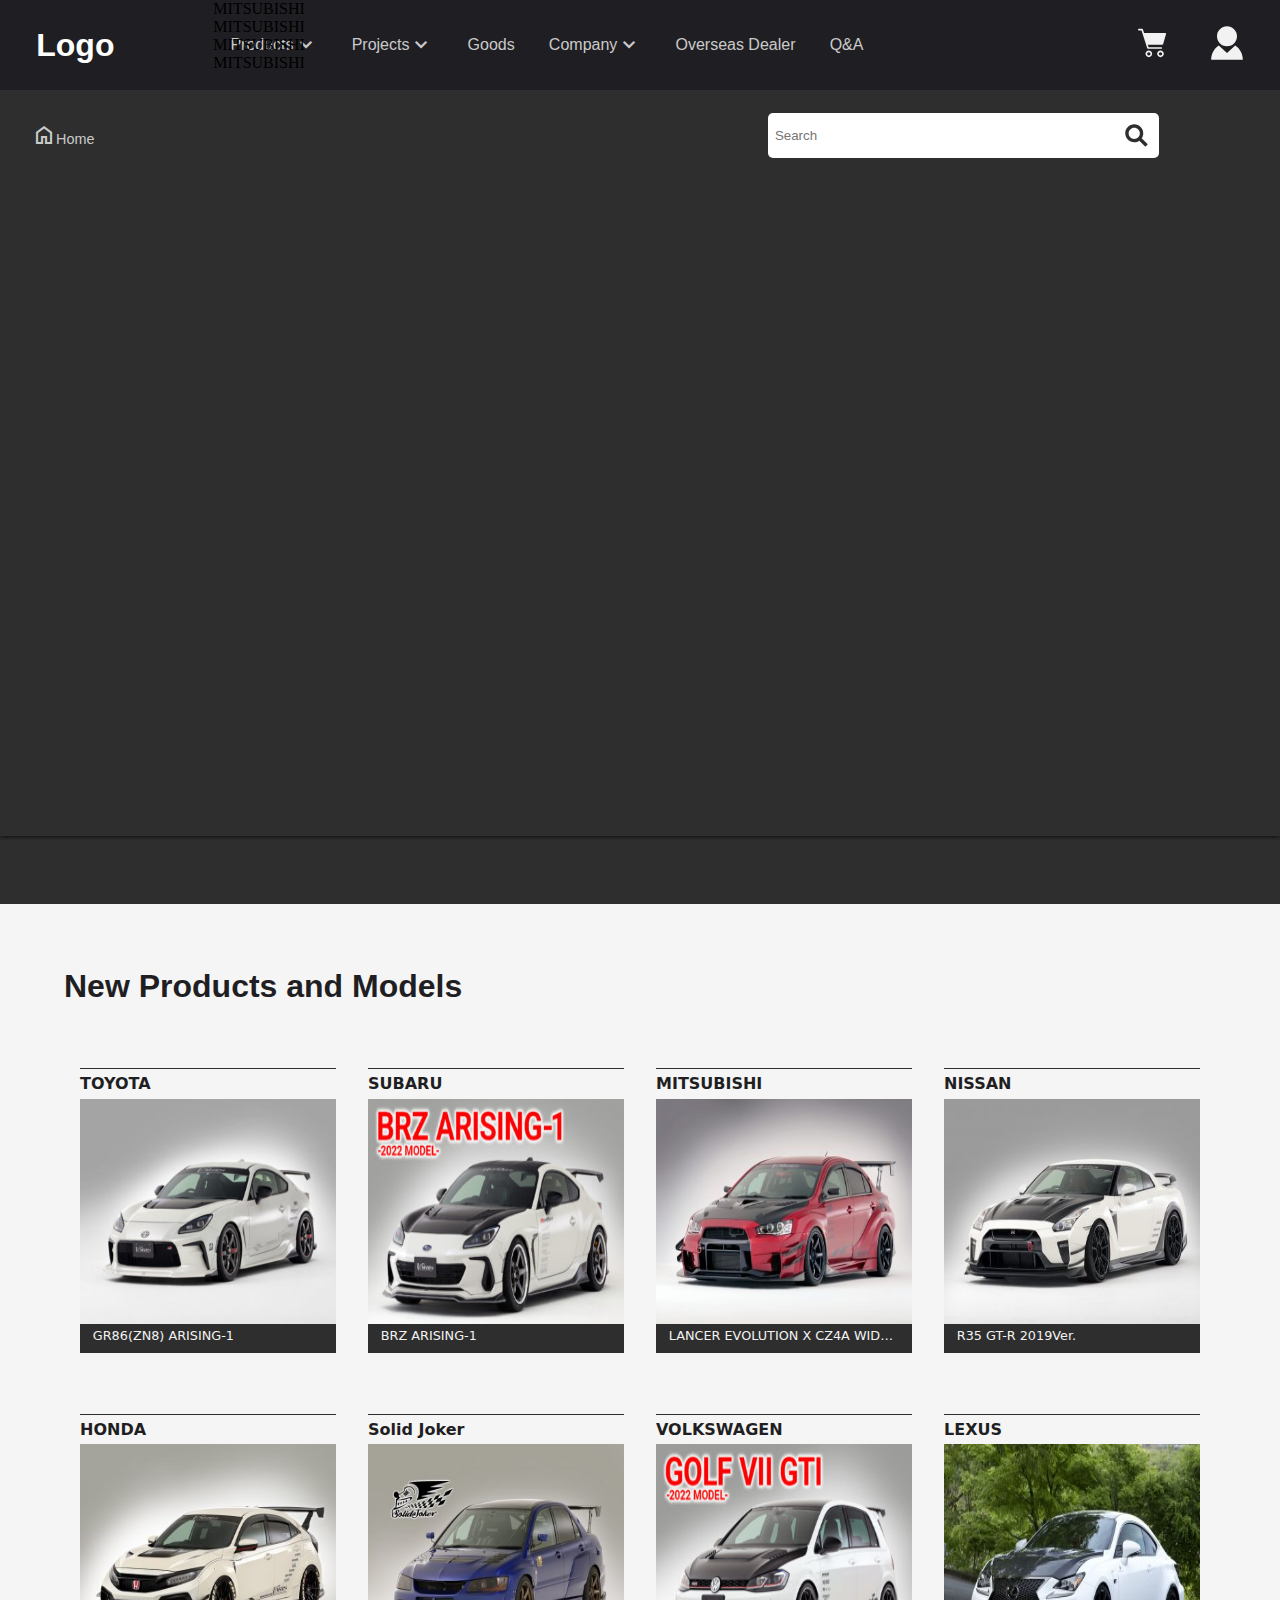
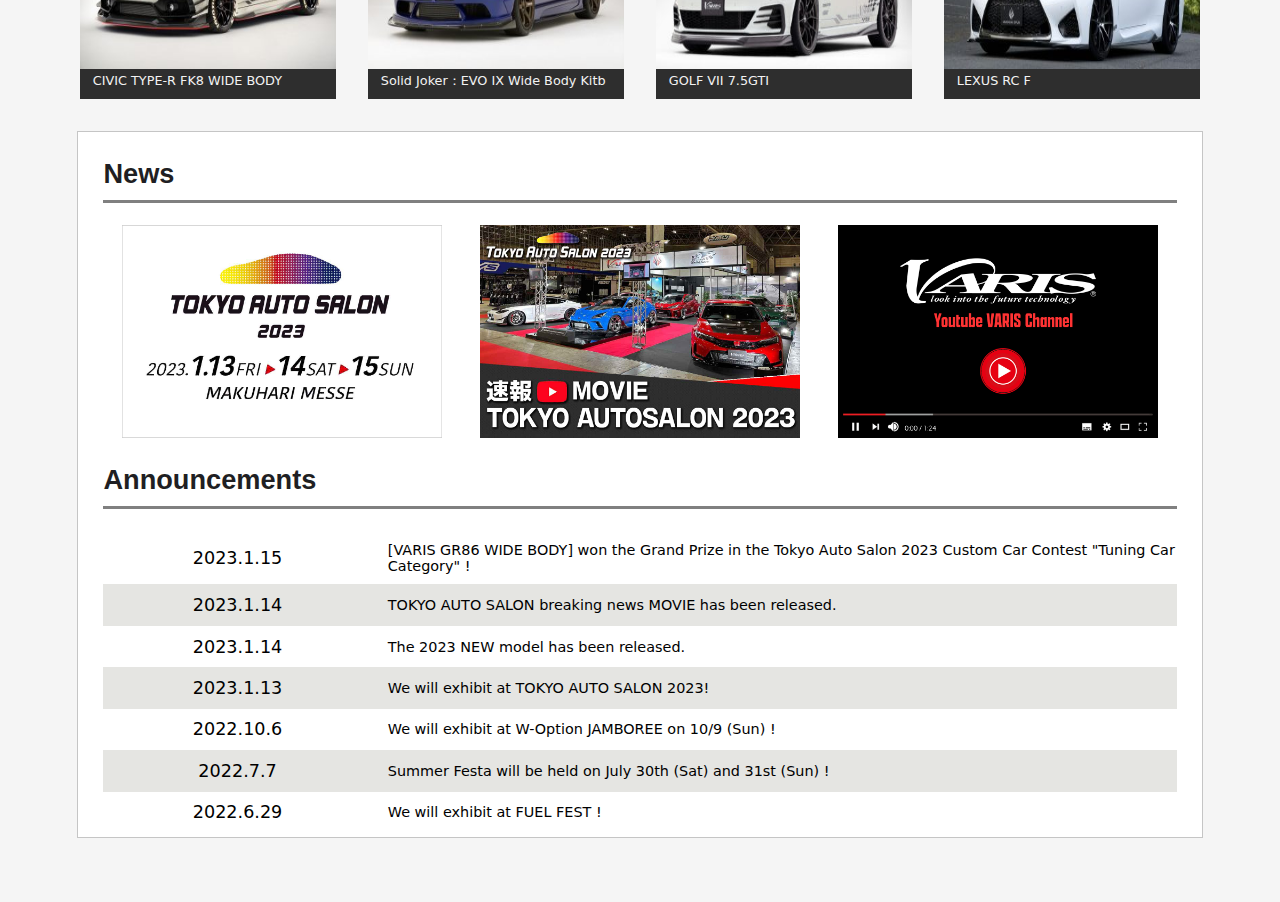
==== index.html @ c9dfdbbf "change" ====
<!DOCTYPE html>
<html lang="en">
<head>
    <meta charset="UTF-8">
    <meta http-equiv="X-UA-Compatible" content="IE=edge">
    <meta name="viewport" content="width=device-width, initial-scale=1.0">
    <link rel="stylesheet" href="style/index.css"/>
    <link rel="stylesheet" href="https://fonts.googleapis.com/css2?family=Material+Symbols+Outlined:opsz,wght,FILL,GRAD@20..48,100..700,0..1,-50..200" />
    <title>Document</title>

    <script type="text/javascript">
        function resizeIframe(obj){
           obj.style.height = 0;
           obj.style.height = obj.contentWindow.document.body.scrollHeight + 'px';
        }
      </script>
</head>
<body>
    <div id="navbar">
        <div class="logo_container">
            <a id="logo_text" href="index.html">Logo</a>
        </div>
        <div id="navbar_elements_container">
            <a href="" class="anchor">
                <span class="anchor_text">Products</span>
                <span class="material-symbols-outlined">expand_more</span>
                <div class="anchor_dropdown">
                    <a>MITSUBISHI</a>
                    <a>MITSUBISHI</a>
                    <a>MITSUBISHI</a>
                    <a>MITSUBISHI</a>
                </div>
            </a>
            <a href="" class="anchor">
                <span class="anchor_text">Projects</span>
                <span class="material-symbols-outlined">expand_more</span>
                
            </a>
            <a href="" class="anchor">
                <span class="anchor_text">Goods</span>
            <a href="" class="anchor">
                <span class="anchor_text">Company</span>
                <span class="material-symbols-outlined">expand_more</span>
            </a>
            <a href="" class="anchor">
                <span class="anchor_text">Overseas Dealer</span>
            </a>
            <a href="" class="anchor">
                <span class="anchor_text">Q&A</span>
            </a>
        </div>

        <div id="cart_container">
            <button type="button" id="cart_button">
                <img src="../images/cart.svg">
            </button>
        </div>

        <div id="login_container">
            <button type="button" id="login_button">
                <img src="../images/account.svg">
            </button>
        </div>

        

    </div>


    <div id="main_content_container">
        <form id="search_container">
            <div id="location_container">

                <span class="material-symbols-outlined" style="color:#cacaca;">
                    home</span>
                <h1 class="location_link">
                    Home
                </h1>
            </div>
            <div id="search_textbox_container">
                <input type="text" id="search_textbox" placeholder="Search"/>
                <img src="../images/search.svg" id="search_icon">
            </div>
            
        </form>
        <div id="video_container">
            <iframe src="https://www.youtube.com/embed/B-Dhi0fosK0?playlist=B-Dhi0fosK0&loop=1&autoplay=1&mute=1&controls=0"
            
                id="main_video"
                title="YouTube video player"
                pointer-events="none"
                frameborder="0"
                allow="accelerometer; autoplay; clipboard-write; encrypted-media; gyroscope; picture-in-picture; web-share" >
            </iframe>
        </div>
       
    </div>

    <div id="featured_container">
        <h1 class="header_text">New Products and Models</h1>
        <div id="featured_items_container">
            <div id="new_products_container">
                <div class="spec_product">
                    <div class="hr"></div>
                    <h1 class="spec_product_header">TOYOTA</h1>
                    <div class="spec_product_img_container">
                        <img src="../images/cars/car1.jpg" class="spec_product_img">
                    </div>
                    <h1 class="spec_product_name">GR86(ZN8) ARISING-1</h1>
                </div>
                
            </div>
            <div id="new_products_container">
                <div class="spec_product">
                    <div class="hr"></div>
                    <h1 class="spec_product_header">SUBARU</h1>
                    <div class="spec_product_img_container">
                        <img src="../images/cars/car2.jpg" class="spec_product_img">
                    </div>
                    <h1 class="spec_product_name">BRZ ARISING-1</h1>
                </div>
                
            </div>
            <div id="new_products_container">
                <div class="spec_product">
                    <div class="hr"></div>
                    <h1 class="spec_product_header">MITSUBISHI</h1>
                    <div class="spec_product_img_container">
                        <img src="../images/cars/car3.jpg" class="spec_product_img">
                    </div>
                    <h1 class="spec_product_name">LANCER EVOLUTION X CZ4A WIDE BOD..</h1>
                </div>
                
            </div>
            <div id="new_products_container">
                <div class="spec_product">
                    <div class="hr"></div>
                    <h1 class="spec_product_header">NISSAN</h1>
                    <div class="spec_product_img_container">
                        <img src="../images/cars/car4.jpg" class="spec_product_img">
                    </div>
                    <h1 class="spec_product_name">R35 GT-R 2019Ver.</h1>
                </div>
                
            </div>
            <div id="new_products_container">
                <div class="spec_product">
                    <div class="hr"></div>
                    <h1 class="spec_product_header">HONDA</h1>
                    <div class="spec_product_img_container">
                        <img src="../images/cars/car5.jpg" class="spec_product_img">
                    </div>
                    <h1 class="spec_product_name">CIVIC TYPE-R FK8 WIDE BODY</h1>
                </div>
                
            </div>
            <div id="new_products_container">
                <div class="spec_product">
                    <div class="hr"></div>
                    <h1 class="spec_product_header">Solid Joker</h1>
                    <div class="spec_product_img_container">
                        <img src="../images/cars/car6.jpg" class="spec_product_img">
                    </div>
                    <h1 class="spec_product_name">Solid Joker：EVO IX Wide Body Kitb </h1>
                </div>
                
            </div>
            <div id="new_products_container">
                <div class="spec_product">
                    <div class="hr"></div>
                    <h1 class="spec_product_header">VOLKSWAGEN</h1>
                    <div class="spec_product_img_container">
                        <img src="../images/cars/car7.jpg" class="spec_product_img">
                    </div>
                    <h1 class="spec_product_name">GOLF VII 7.5GTI</h1>
                </div>
                
            </div>

            <div id="new_products_container">
                <div class="spec_product">
                    <div class="hr"></div>
                    <h1 class="spec_product_header">LEXUS</h1>
                    <div class="spec_product_img_container">
                        <img src="../images/cars/car8.jpg" class="spec_product_img">
                    </div>
                    <h1 class="spec_product_name">LEXUS RC F</h1>
                    
                </div>
                
            </div>

            
            
            
        </div>
        

    </div>

    <div id="news_container">
        <h1 class="sub_header_text">News</h1>
        <div class="hr_gray" style="margin-top:1%;"></div>
        <div id="announcement_container">
            <div class="spec_announcement">
                <div class="spec_announcement_container">
                    <img src="/images/news/news1.jpg" class="announcement_image">
                </div>
            </div>

            <div class="spec_announcement">
                <div class="spec_announcement_container">
                    <img src="/images/news/news2.jpg" class="announcement_image">
                </div>
            </div>

            <div class="spec_announcement">
                <div class="spec_announcement_container">
                    <img src="/images/news/news3.jpg" class="announcement_image">
                </div>
            </div>
        </div>
        <h1 class="sub_header_text" style="margin-top: 2%;">Announcements</h1>
        <div class="hr_gray" style="margin-top:1%;"></div>
        <div id="announcement_text_container">
            <div class="spec_announcement_text">
                <h1 class="spec_announcement_date">2023.1.15</h1>
                <p class="spec_announcement_description">[VARIS GR86 WIDE BODY] won the Grand Prize in the Tokyo Auto Salon 2023 Custom Car Contest "Tuning Car Category" !</p>
            </div>
            <div class="spec_announcement_text">
                <h1 class="spec_announcement_date">2023.1.14</h1>
                <p class="spec_announcement_description">TOKYO AUTO SALON breaking news MOVIE has been released.</p>
            </div>

            <div class="spec_announcement_text">
                <h1 class="spec_announcement_date">2023.1.14</h1>
                <p class="spec_announcement_description">The 2023 NEW model has been released.</p>
            </div>

            <div class="spec_announcement_text">
                <h1 class="spec_announcement_date">2023.1.13</h1>
                <p class="spec_announcement_description">We will exhibit at TOKYO AUTO SALON 2023!</p>
            </div>
            <div class="spec_announcement_text">
                <h1 class="spec_announcement_date">2022.10.6</h1>
                <p class="spec_announcement_description">We will exhibit at W-Option JAMBOREE on 10/9 (Sun) !</p>
            </div>
            <div class="spec_announcement_text">
                <h1 class="spec_announcement_date">2022.7.7</h1>
                <p class="spec_announcement_description">Summer Festa will be held on July 30th (Sat) and 31st (Sun) !</p>
            </div>
            <div class="spec_announcement_text">
                <h1 class="spec_announcement_date">2022.6.29</h1>
                <p class="spec_announcement_description">We will exhibit at FUEL FEST !</p>
            </div>
        </div>
    </div>
    
</body>
</html>
---- style/index.css ----
*{
    margin: 0;
    padding: 0;
}

body {
    background-color: #f5f5f5;
}


#navbar{
    background-color: #1f1f23;
    display:grid;
    grid-template-columns: 1fr 4fr .5fr .5fr;
    height: 10vh;
    box-shadow: 0px 0px 2px 2px gray;
    
}

#navbar_elements_container{
    display: flex;
    flex-direction: row;
    justify-content: flex-start;
}

#main_video{
    pointer-events: none;
    height: calc(100vw/1.77777);
    width:100vw;
    margin-top: -5%;
    box-shadow: 0px 0px 5px 0px black;
}

#video_container{
    overflow:hidden;
   
    
}

#logo_img{
    height: 10vh;
}

#logo_text{
    color: white;
    font-family: 'Lucida Sans', 'Lucida Sans Regular', 'Lucida Grande', 'Lucida Sans Unicode', Geneva, Verdana, sans-serif;
    margin-left: 2vw;
    text-decoration: none;
    font-size: 2em;
    font-weight: bold;
}

#main_content_container{
    background-color: #2e2e2e;
    padding-bottom: 5%;
    
}

#search_container{
    display: grid;
    grid-template-columns: 1fr 1fr;
    height: 10vh;
}

#search_textbox_container{
    margin: auto;
    display: grid;
    width: 60%;
    grid-template-columns: 90% 10%;
}

#search_textbox{
    width: 50%;
    border-radius: 5px 0px 0px 5px;
    border:0px;
    width: 100%;
    margin: auto;
    height: 5vh;
    padding-left: 2%;

}

#search_textbox:focus{
    outline: none;
}

#search_icon{
    background-color: white;
    border-radius: 0px 5px 5px 0px;
    margin: auto;
    height: 100%;
}

#cart_container{
    margin: auto;
    margin-right: 0;
}

#cart_button{
    background-color: rgba(255, 255, 255, 0);
    border-width:0 ;
    margin: auto;
}

#cart_button:hover{
    cursor: pointer;
}

#login_container{
    margin: auto;
}

#login_button{
    background-color: rgba(255, 255, 255, 0);
    border-width:0 ;
    margin: auto;

}

#login_button:hover{
    cursor: pointer;
}

#location_container{
    display: flex;
    margin: auto;
    margin-left: 5%;
}

#featured_container{
    margin:5%;
    height: max-content;
}
#featured_items_container{
    margin-top: 3%;
    display: grid;
    grid-template-columns: 1fr 1fr 1fr 1fr;
    grid-row-gap: 5%;
    height: fit-content;
}

#new_products_container{
    display:flex;
}

#news_container{
    margin-left: 6%;
    margin-right: 6%;
    margin-bottom: 5%;
    padding: 2%;
    background-color: white;
    border: rgba(128, 128, 128, 0.459) 1px solid;
}

#announcement_container{
    height: 100%;
    width: 100%;
    display: grid;
    grid-template-columns: 1fr 1fr 1fr;
    margin-top: 2%;
}

#announcement_text_container{
    display: grid;
    grid-template-columns: 1fr;
}








.logo_container{
    margin: auto;
    margin-left: 5%;
}

.location_link{
    margin: auto;
    margin-bottom: 0;
    color: #cacaca;
    font-size: .9rem;
    font-family: sans-serif;
    font-weight: 100;
    text-align: left;
}

.location_link:hover{
    cursor: pointer;
    color: white;
}


.anchor{
    display: flex;
    flex-direction: row;
    text-decoration: none;
    font-family: 'Gill Sans', 'Gill Sans MT', Calibri, 'Trebuchet MS', sans-serif;
    font-weight: normal;
    color: #cacaca;
    margin:auto;
    margin-left: 2%;
    margin-right: 2%;
    text-align: center;
    
}

.anchor:hover{
    color: white;
}

.anchor_text{
    margin: auto;
}

.anchor_dropdown{
    position: absolute;
    
    display: flex;
    flex-direction: column;
    
}

.header_text{
    font-family:'Gill Sans', 'Gill Sans MT', Calibri, 'Trebuchet MS', sans-serif;
    font-size: 2em;
    color: #1f1f23;
}

.sub_header_text{
    font-family:'Gill Sans', 'Gill Sans MT', Calibri, 'Trebuchet MS', sans-serif;
    font-size: 1.7em;
    color: #1f1f23;
}



.hr{
    height: 1px;
    background-color: #2e2e2e;
}
.hr_gray{
    height: 3px;
    background-color: gray;
}

.spec_product{
    margin: auto;
    margin-top: 10%;
    width: 20vw;
}

.spec_product_img_container{
    background-color: #2e2e2e;
}

.spec_product_img{
    width: 100%;
    height: 25vh;
    margin-bottom: 0;
}

.spec_product_img:hover{
    opacity: .5;
    cursor: pointer;
}


.spec_product_header{
    font-family: system-ui, -apple-system, BlinkMacSystemFont, 'Segoe UI', Roboto, Oxygen, Ubuntu, Cantarell, 'Open Sans', 'Helvetica Neue', sans-serif;
    font-size: 1em;
    font-weight:bold;
    margin-top: 2%;
    margin-bottom: 2%;
    color: #1f1f23;
}

.spec_product_name{
    background-color: #2e2e2e;
    font-family: system-ui, -apple-system, BlinkMacSystemFont, 'Segoe UI', Roboto, Oxygen, Ubuntu, Cantarell, 'Open Sans', 'Helvetica Neue', sans-serif;
    font-size: .8em;
    font-weight:normal;
    padding: 5%;
    padding-top: 0;
    color: #f2f2f2;
    max-height: 13px;
    white-space: nowrap;
    overflow: hidden;
    text-overflow: ellipsis;
}

.spec_announcement{
    margin: auto;
}
.spec_announcement_container{
    
    height: 100%;
    margin: auto;
}

.spec_announcement_container:hover{
    background-color: #2e2e2e;
}


.announcement_image{
    width: 25vw;
    margin: auto;
}
.announcement_image:hover{
    width: 25vw;
    margin: auto;
    opacity: .5;
    cursor: pointer;
}


.spec_announcement_text{
    display: grid;
    grid-template-columns: 1fr 3fr;
    margin-top: 2%;
    height: 100%;

}

.spec_announcement_date{
    font-family: system-ui, -apple-system, BlinkMacSystemFont, 'Segoe UI', Roboto, Oxygen, Ubuntu, Cantarell, 'Open Sans', 'Helvetica Neue', sans-serif;
    font-size: 1.1em;
    font-weight:normal;
    margin: auto;
}

.spec_announcement_description{
    font-family: system-ui, -apple-system, BlinkMacSystemFont, 'Segoe UI', Roboto, Oxygen, Ubuntu, Cantarell, 'Open Sans', 'Helvetica Neue', sans-serif;
    font-size: .9em;
    font-weight:normal;
    text-align: left;
    margin: auto;
    margin-left: 2%;
}

.spec_announcement_text:nth-child(odd){
    background-color: white;
}
.spec_announcement_text:nth-child(even){
    background-color: rgb(229, 229, 226);
}

@media only screen and (max-width: 600px) {

    #navbar{
        display: grid;
        grid-template-columns: 1fr 2fr 1fr;
    }

    .header_text{
        font-size: 1.5em;
    }
    #navbar_elements_container{
        display: none;
    }
    #featured_items_container{
        margin-top: 3%;
        display: grid;
        grid-template-columns: 1fr 1fr;
        grid-template-rows: 1fr 1fr 1fr 1fr 1fr;
        grid-row-gap: 5%;
    }

    #search_container{
        display:block;
    }

    #location_container{
        display: none;
    }

    .spec_announcement_date{
        font-size: .8em;
    }
    .spec_announcement_description{
        font-size: .6em;
    }

    .spec_product{
        margin: auto;
        width: 40vw;
    }

    .spec_product_img{
        width: 100%;
        height: 100px;
        margin-bottom: 0;
    }
    .sub_header_text{
        font-size: 1.2em;
    }
}
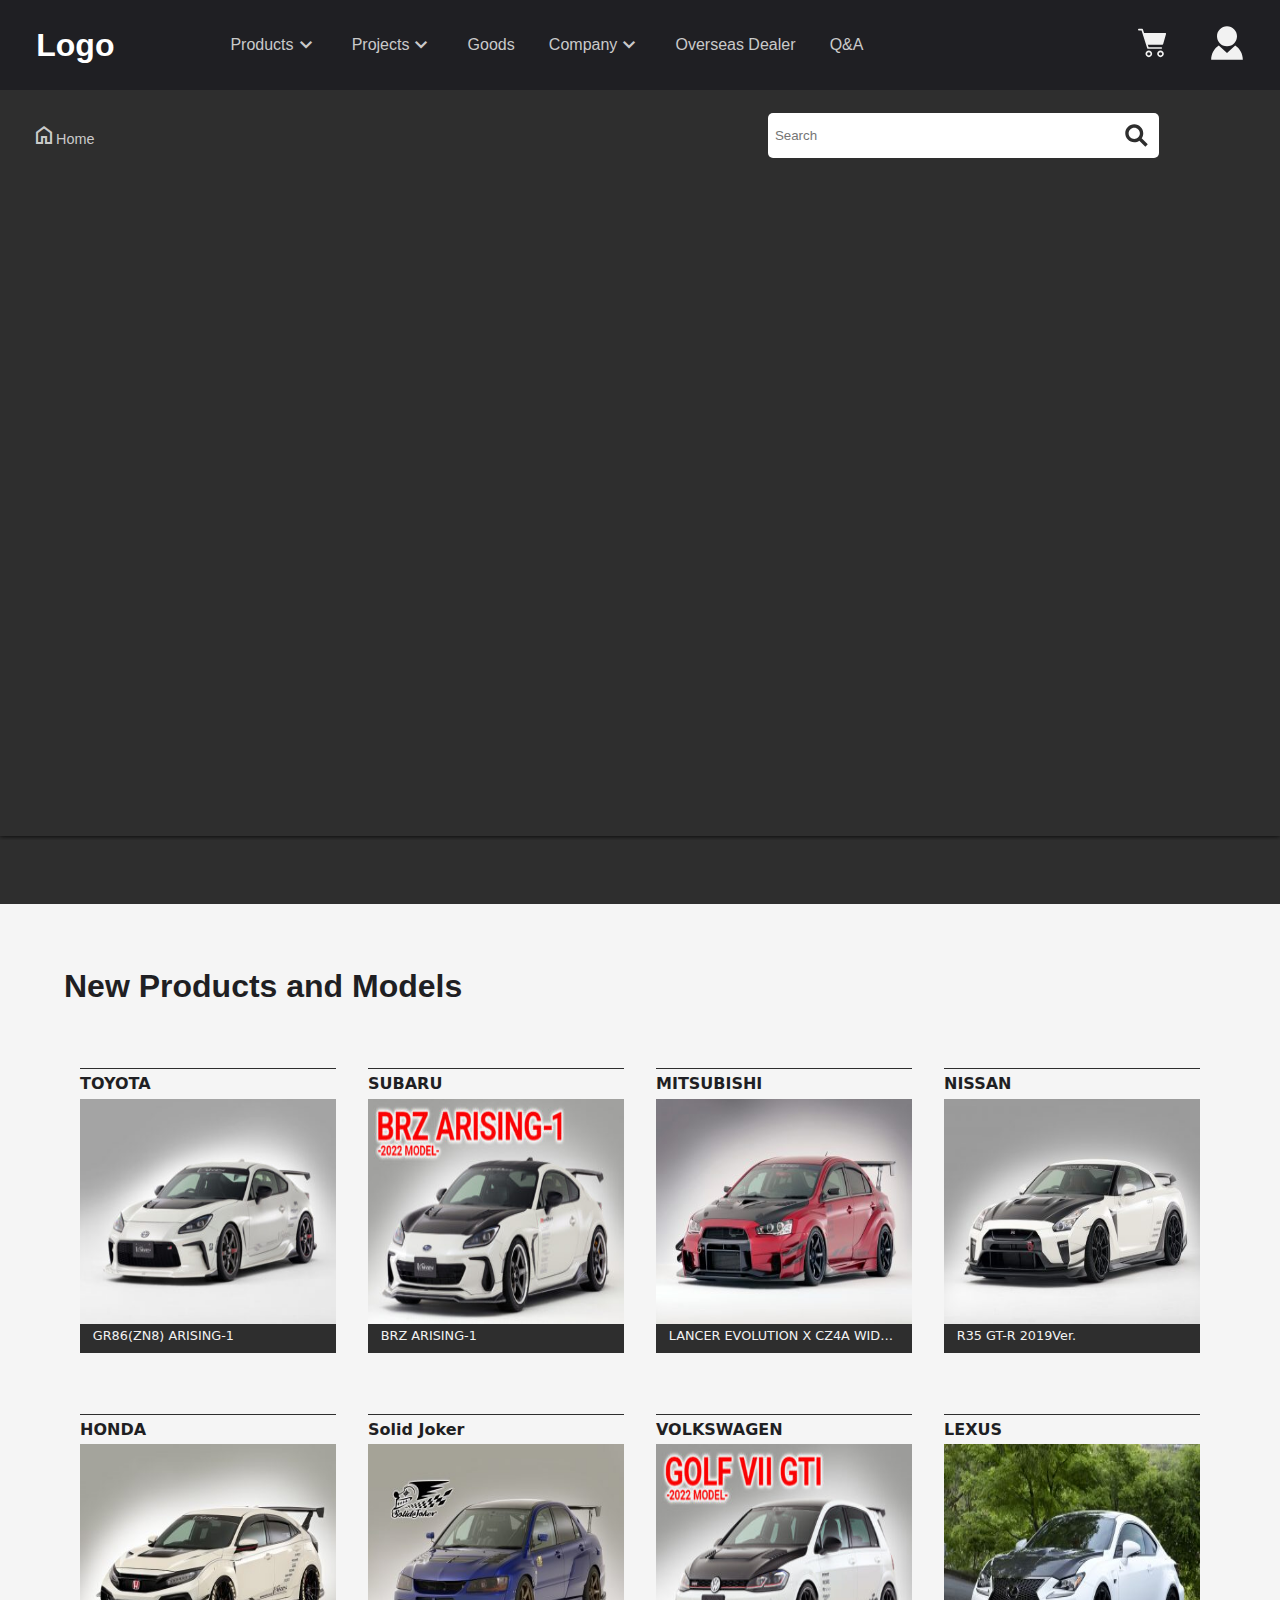
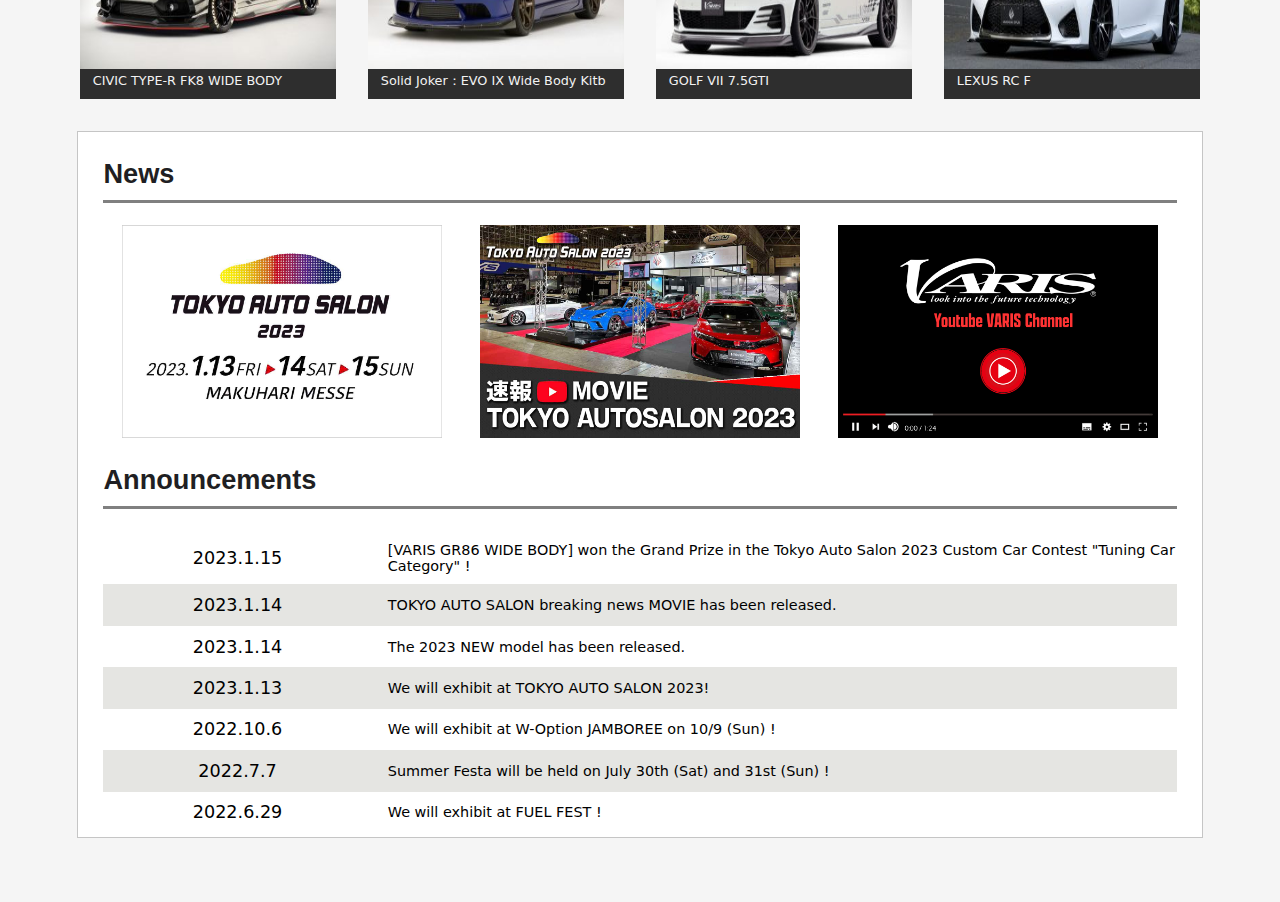
==== commit e87f432e: "update" ====
--- a/index.html
+++ b/index.html
@@ -26,9 +26,14 @@
                 <span class="material-symbols-outlined">expand_more</span>
                 <div class="anchor_dropdown">
                     <a>MITSUBISHI</a>
-                    <a>MITSUBISHI</a>
-                    <a>MITSUBISHI</a>
-                    <a>MITSUBISHI</a>
+                    <a>SUBARU</a>
+                    <a>TOYOTA</a>
+                    <a>LEXUS</a>
+                    <a>HONDA</a>
+                    <a>NISSAN</a>
+                    <a>MAZDA</a>
+                    <a>SUZUKI</a>
+                    <a>VOLKSWAGEN</a>
                 </div>
             </a>
             <a href="" class="anchor">
--- a/style/index.css
+++ b/style/index.css
@@ -207,20 +207,39 @@
     
 }
 
-.anchor:hover{
+.anchor:hover .anchor_dropdown{
     color: white;
-}
+    display: block;
+    
+}
+
+
+
+
 
 .anchor_text{
     margin: auto;
 }
 
 .anchor_dropdown{
+    display: none;
+    background-color: #1f1f23;
     position: absolute;
-    
-    display: flex;
     flex-direction: column;
-    
+    padding: 10px;
+    top: 50px;
+    margin-left: 10px;
+    
+}
+
+.anchor_dropdown>a{
+    color: #cacaca;
+    font-family: 'Gill Sans', 'Gill Sans MT', Calibri, 'Trebuchet MS', sans-serif;
+    margin-top: 5px;
+}
+.anchor_dropdown>a:hover{
+    color:white;;
+    font-family: 'Gill Sans', 'Gill Sans MT', Calibri, 'Trebuchet MS', sans-serif;
 }
 
 .header_text{
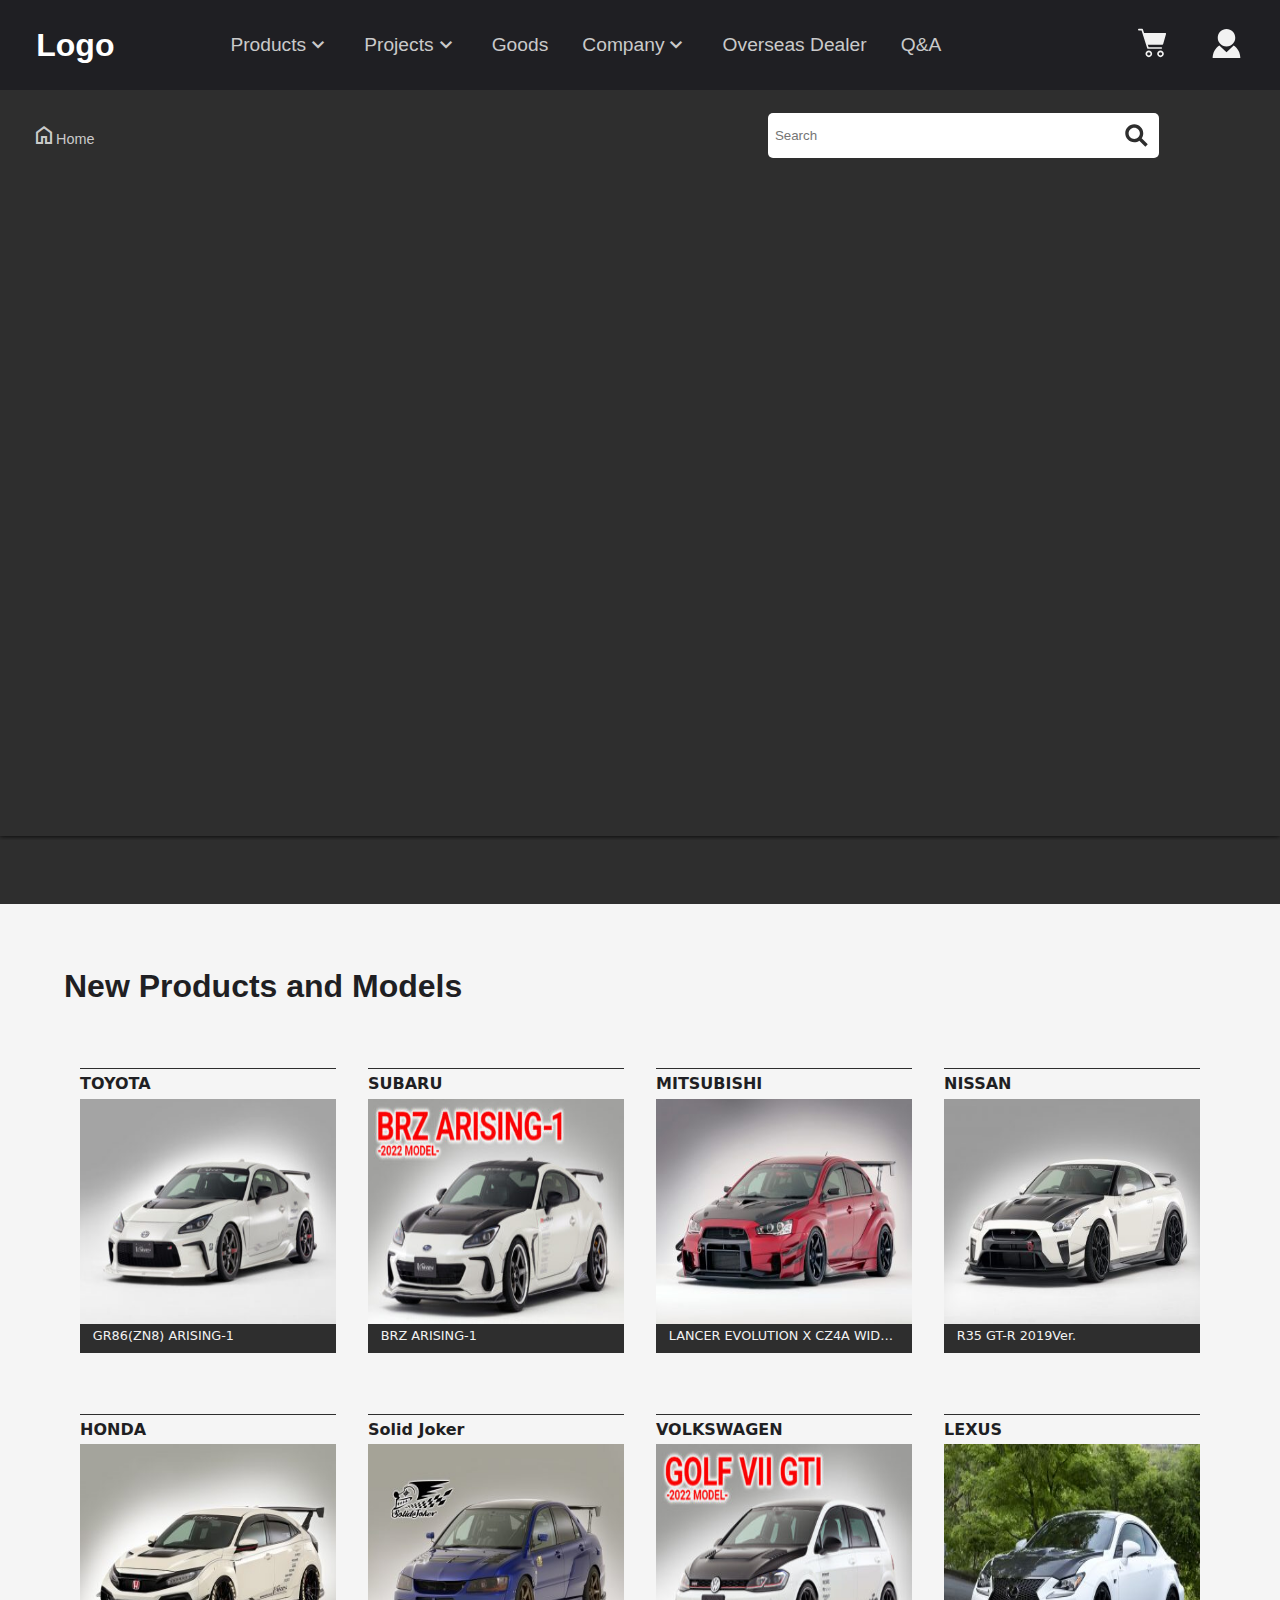
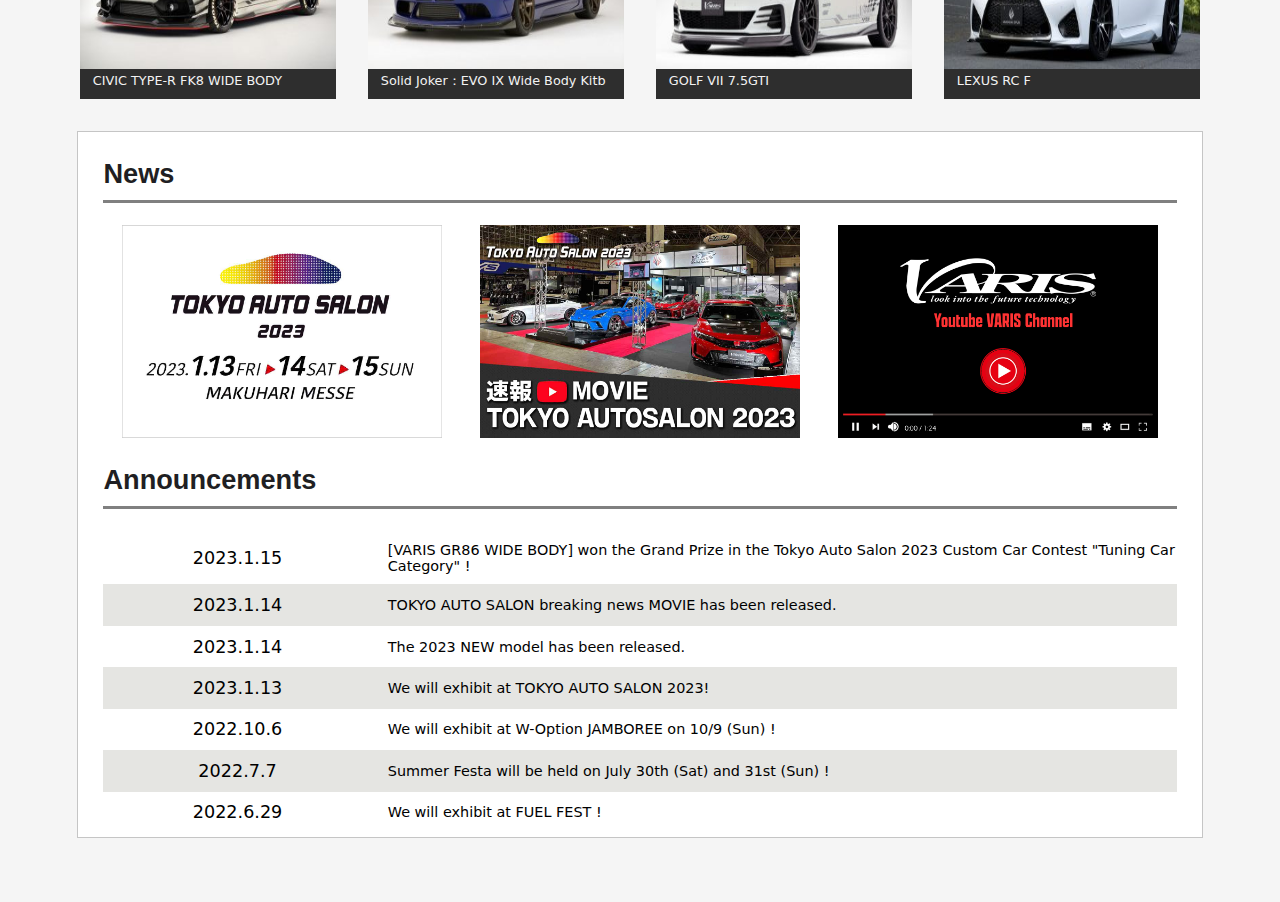
==== commit e56cfd4d: "change" ====
--- a/index.html
+++ b/index.html
@@ -21,38 +21,46 @@
             <a id="logo_text" href="index.html">Logo</a>
         </div>
         <div id="navbar_elements_container">
-            <a href="" class="anchor">
-                <span class="anchor_text">Products</span>
+            <div href="" class="anchor">
+                <a class="anchor_text" href="">Products</a>
                 <span class="material-symbols-outlined">expand_more</span>
                 <div class="anchor_dropdown">
-                    <a>MITSUBISHI</a>
-                    <a>SUBARU</a>
-                    <a>TOYOTA</a>
-                    <a>LEXUS</a>
-                    <a>HONDA</a>
-                    <a>NISSAN</a>
-                    <a>MAZDA</a>
-                    <a>SUZUKI</a>
-                    <a>VOLKSWAGEN</a>
-                </div>
-            </a>
-            <a href="" class="anchor">
+                    <a href="">MITSUBISHI</a>
+                    <a href="">SUBARU</a>
+                    <a href="">TOYOTA</a>
+                    <a href="">LEXUS</a>
+                    <a href="">HONDA</a>
+                    <a href="">NISSAN</a>
+                    <a href="">MAZDA</a>
+                    <a href="">SUZUKI</a>
+                    <a href="">VOLKSWAGEN</a>
+                    <a href="">BMW</a>
+                    <a href="">GT</a>
+                </div>
+            </div>
+            <div class="anchor">
                 <span class="anchor_text">Projects</span>
                 <span class="material-symbols-outlined">expand_more</span>
                 
-            </a>
-            <a href="" class="anchor">
+            </div>
+            <div class="anchor">
                 <span class="anchor_text">Goods</span>
-            <a href="" class="anchor">
+            </div>
+            <div class="anchor">
                 <span class="anchor_text">Company</span>
                 <span class="material-symbols-outlined">expand_more</span>
-            </a>
-            <a href="" class="anchor">
+                <div class="anchor_dropdown">
+                    <a href="">
+                        asdsad
+                    </a>
+                </div>
+            </div>
+            <div class="anchor">
                 <span class="anchor_text">Overseas Dealer</span>
-            </a>
-            <a href="" class="anchor">
+            </div>
+            <div class="anchor">
                 <span class="anchor_text">Q&A</span>
-            </a>
+            </div>
         </div>
 
         <div id="cart_container">
--- a/style/index.css
+++ b/style/index.css
@@ -196,28 +196,36 @@
 .anchor{
     display: flex;
     flex-direction: row;
+    margin:auto;
+    margin-left: 2%;
+    margin-right: 2%;
+    color: #cacaca;
+    
+}
+
+.anchor:hover .anchor_dropdown{
+    color: white;
+    display: flex;
+    flex-direction: column;
+    
+}
+
+.anchor_dropdown:hover{
+    display: flex;
+    flex-direction: column;
+}
+
+
+
+
+
+.anchor_text{
+    text-align: center;
     text-decoration: none;
     font-family: 'Gill Sans', 'Gill Sans MT', Calibri, 'Trebuchet MS', sans-serif;
     font-weight: normal;
+    font-size: 1.2em;
     color: #cacaca;
-    margin:auto;
-    margin-left: 2%;
-    margin-right: 2%;
-    text-align: center;
-    
-}
-
-.anchor:hover .anchor_dropdown{
-    color: white;
-    display: block;
-    
-}
-
-
-
-
-
-.anchor_text{
     margin: auto;
 }
 
@@ -227,15 +235,18 @@
     position: absolute;
     flex-direction: column;
     padding: 10px;
-    top: 50px;
+    top: 40px;
     margin-left: 10px;
     
 }
 
 .anchor_dropdown>a{
     color: #cacaca;
+    text-decoration: none;
     font-family: 'Gill Sans', 'Gill Sans MT', Calibri, 'Trebuchet MS', sans-serif;
-    margin-top: 5px;
+    font-weight: normal;
+    color: #cacaca;
+    margin: 5px;
 }
 .anchor_dropdown>a:hover{
     color:white;;
@@ -396,6 +407,14 @@
         display: none;
     }
 
+    #announcement_container{
+        height: 100%;
+        width: 100%;
+        display: flex;
+        flex-direction: column;
+        margin-top: 2%;
+    }
+
     .spec_announcement_date{
         font-size: .8em;
     }
@@ -416,9 +435,15 @@
     .sub_header_text{
         font-size: 1.2em;
     }
-}
-
-
-
-
-
+
+
+    .announcement_image{
+        width: 100%;
+        margin: auto;
+    }
+}
+
+
+
+
+
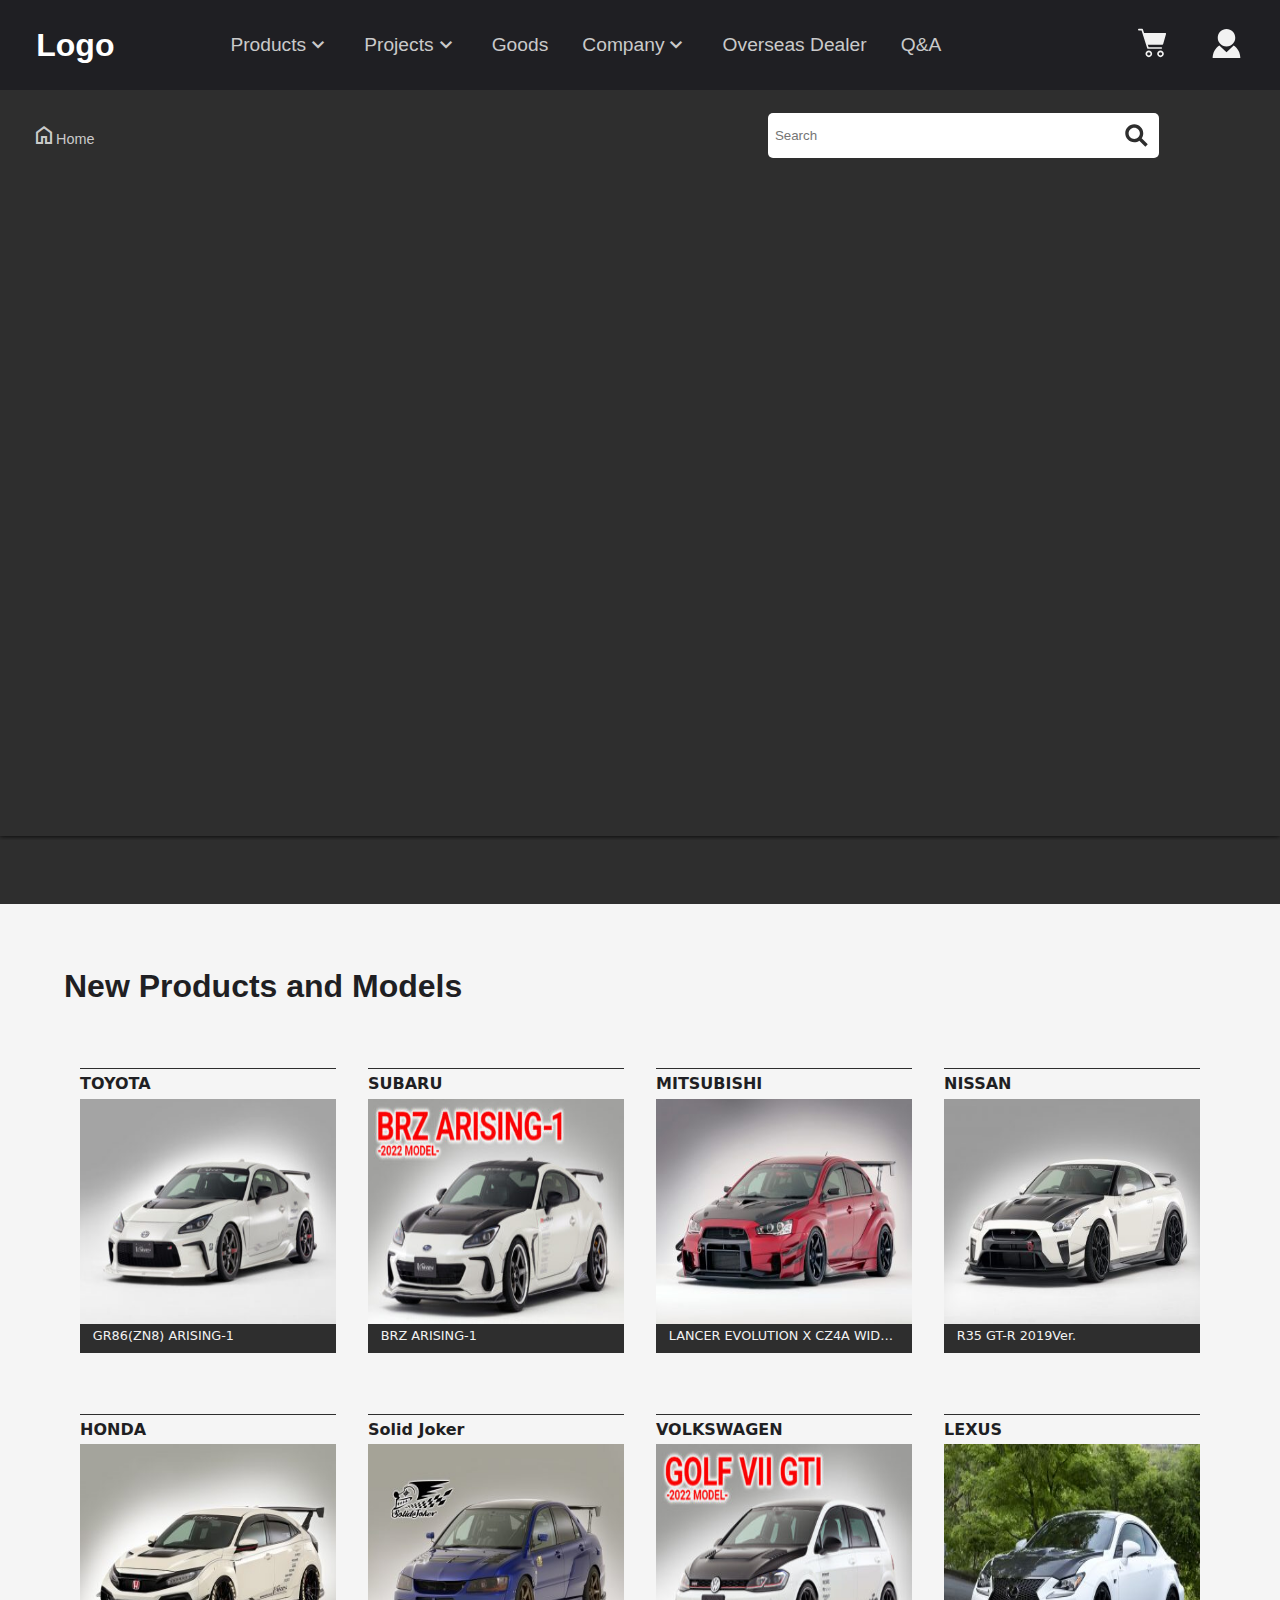
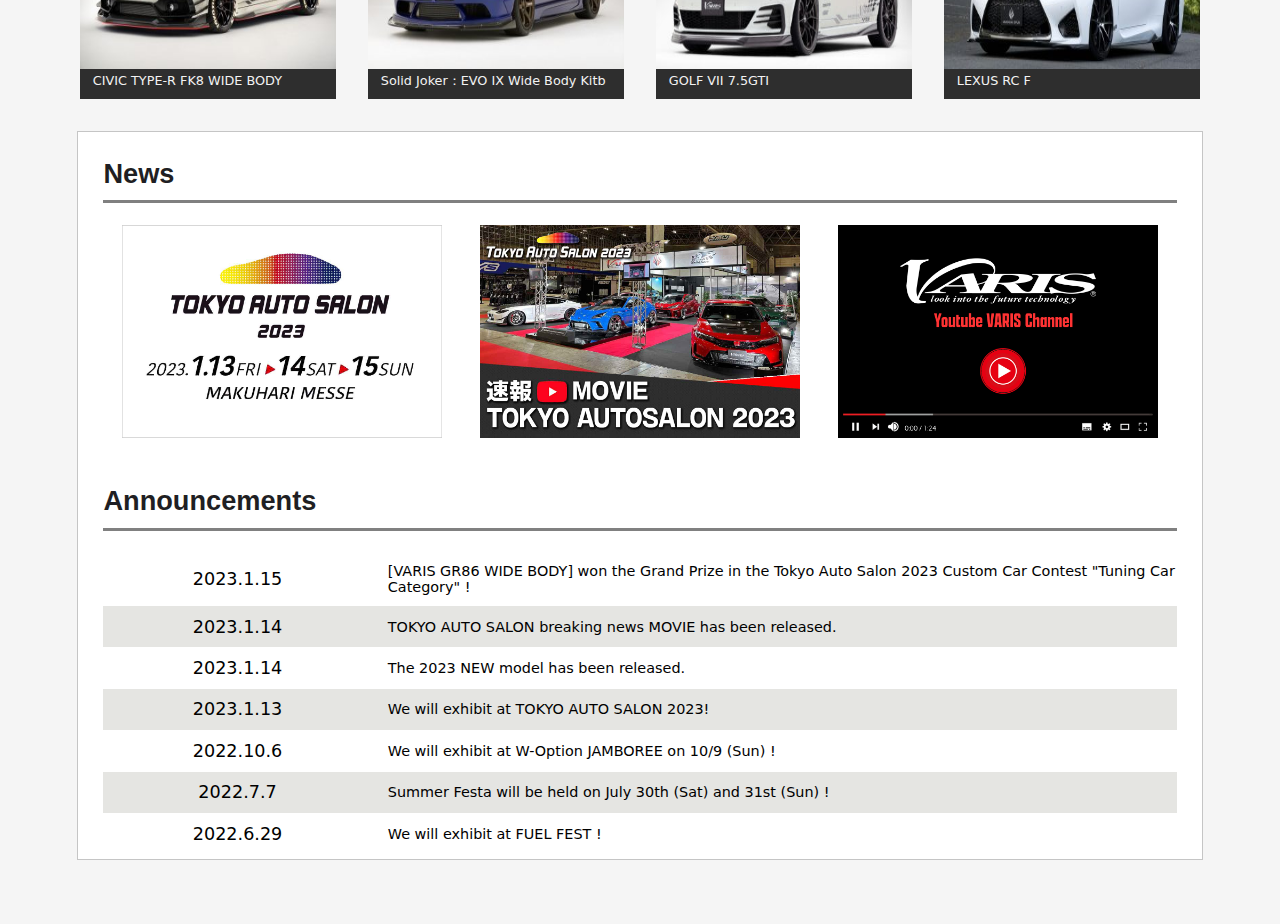
==== commit 564c5676: "change" ====
--- a/index.html
+++ b/index.html
@@ -233,7 +233,7 @@
                 </div>
             </div>
         </div>
-        <h1 class="sub_header_text" style="margin-top: 2%;">Announcements</h1>
+        <h1 class="sub_header_text" style="margin-top: 4%;">Announcements</h1>
         <div class="hr_gray" style="margin-top:1%;"></div>
         <div id="announcement_text_container">
             <div class="spec_announcement_text">
--- a/style/index.css
+++ b/style/index.css
@@ -340,7 +340,6 @@
     margin: auto;
 }
 .announcement_image:hover{
-    width: 25vw;
     margin: auto;
     opacity: .5;
     cursor: pointer;
@@ -403,6 +402,24 @@
         display:block;
     }
 
+    #search_textbox_container{
+        margin: auto;
+        display: grid;
+        padding-top: 3%;
+        width: 80%;
+        grid-template-columns: 90% 10%;
+    }
+
+    #search_textbox{
+        border-radius: 5px 0px 0px 5px;
+        border:0px;
+        width: 100%;
+        margin: auto;
+        height: 5vh;
+        padding-left: 2%;
+    
+    }
+
     #location_container{
         display: none;
     }
@@ -416,10 +433,12 @@
     }
 
     .spec_announcement_date{
-        font-size: .8em;
+        font-size: 1.1em;
     }
     .spec_announcement_description{
-        font-size: .6em;
+        padding-left: 2%;
+        margin: 2%;
+        font-size: .9em;
     }
 
     .spec_product{
@@ -433,17 +452,20 @@
         margin-bottom: 0;
     }
     .sub_header_text{
-        font-size: 1.2em;
-    }
-
+        font-size: 1.4em;
+    }
 
     .announcement_image{
         width: 100%;
-        margin: auto;
-    }
-}
-
-
-
-
-
+    }
+
+    .announcement_image:hover{
+        
+        cursor: pointer;
+    }
+}
+
+
+
+
+
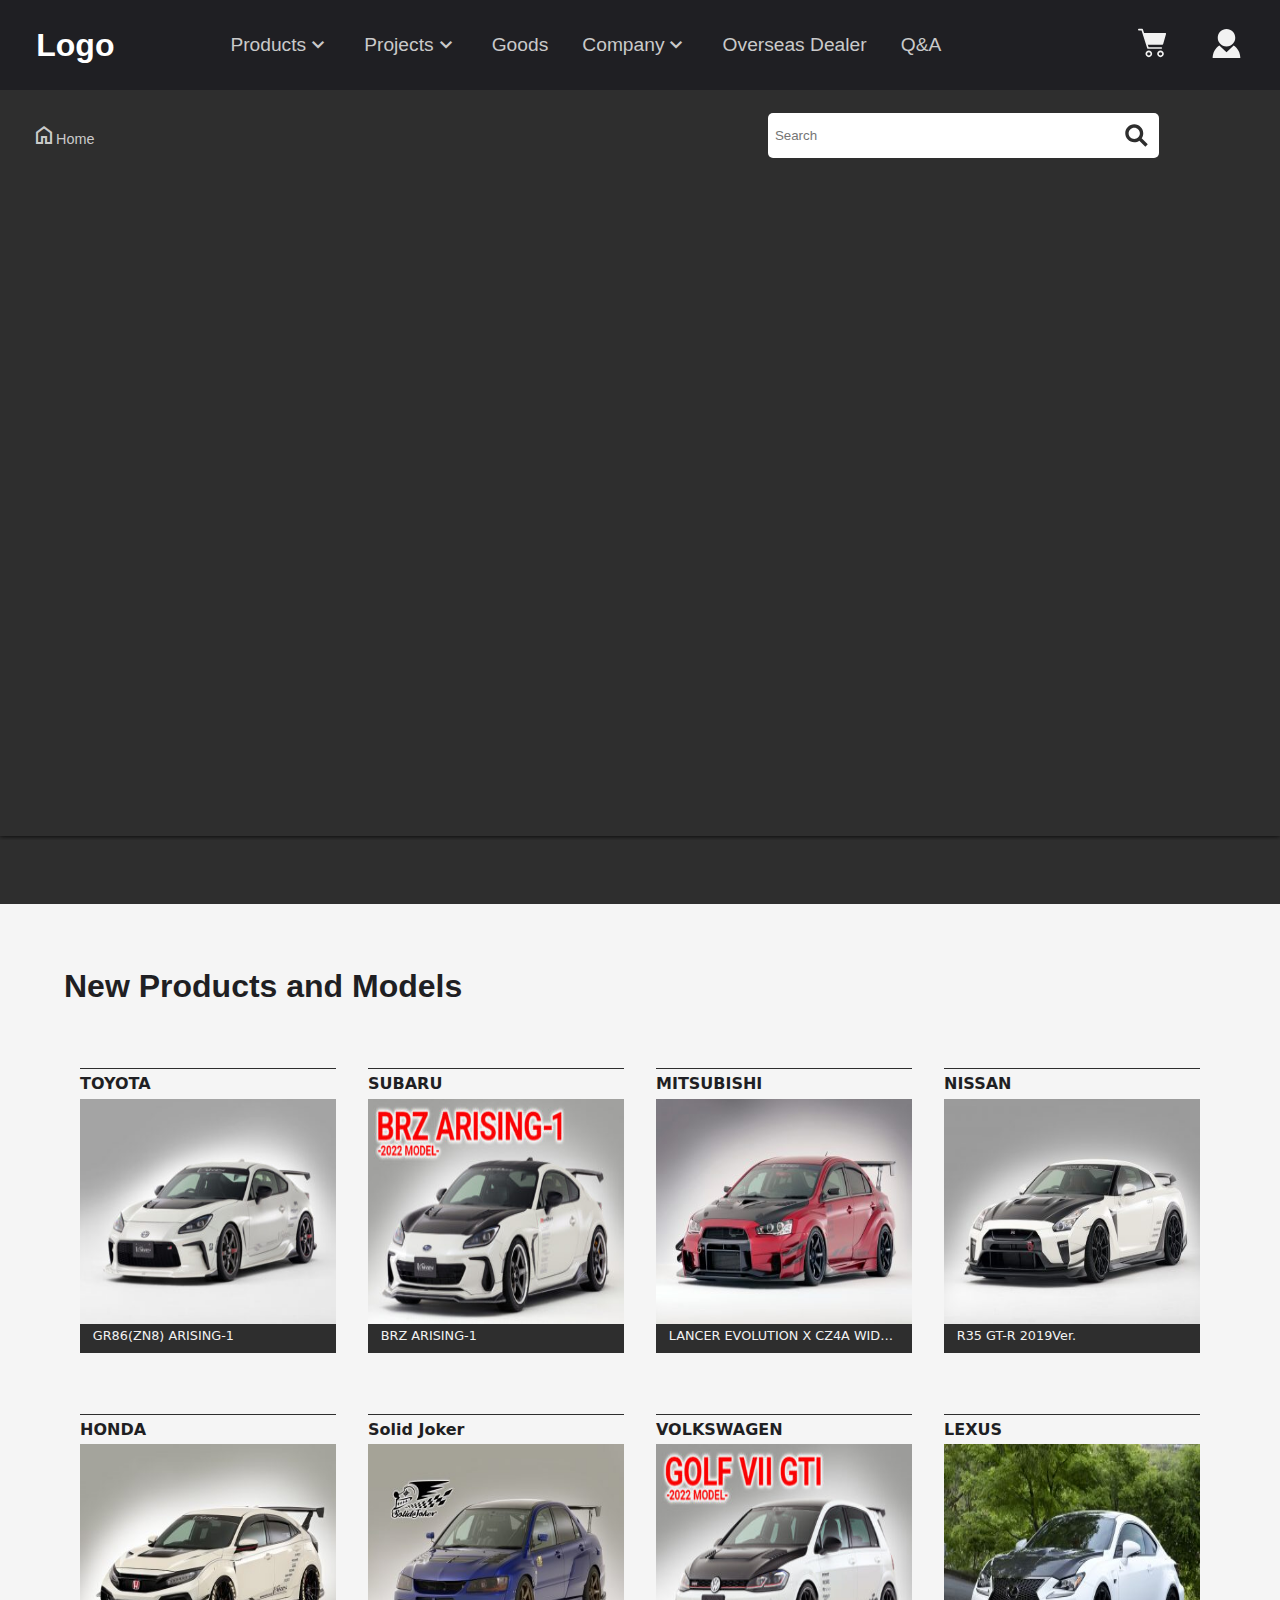
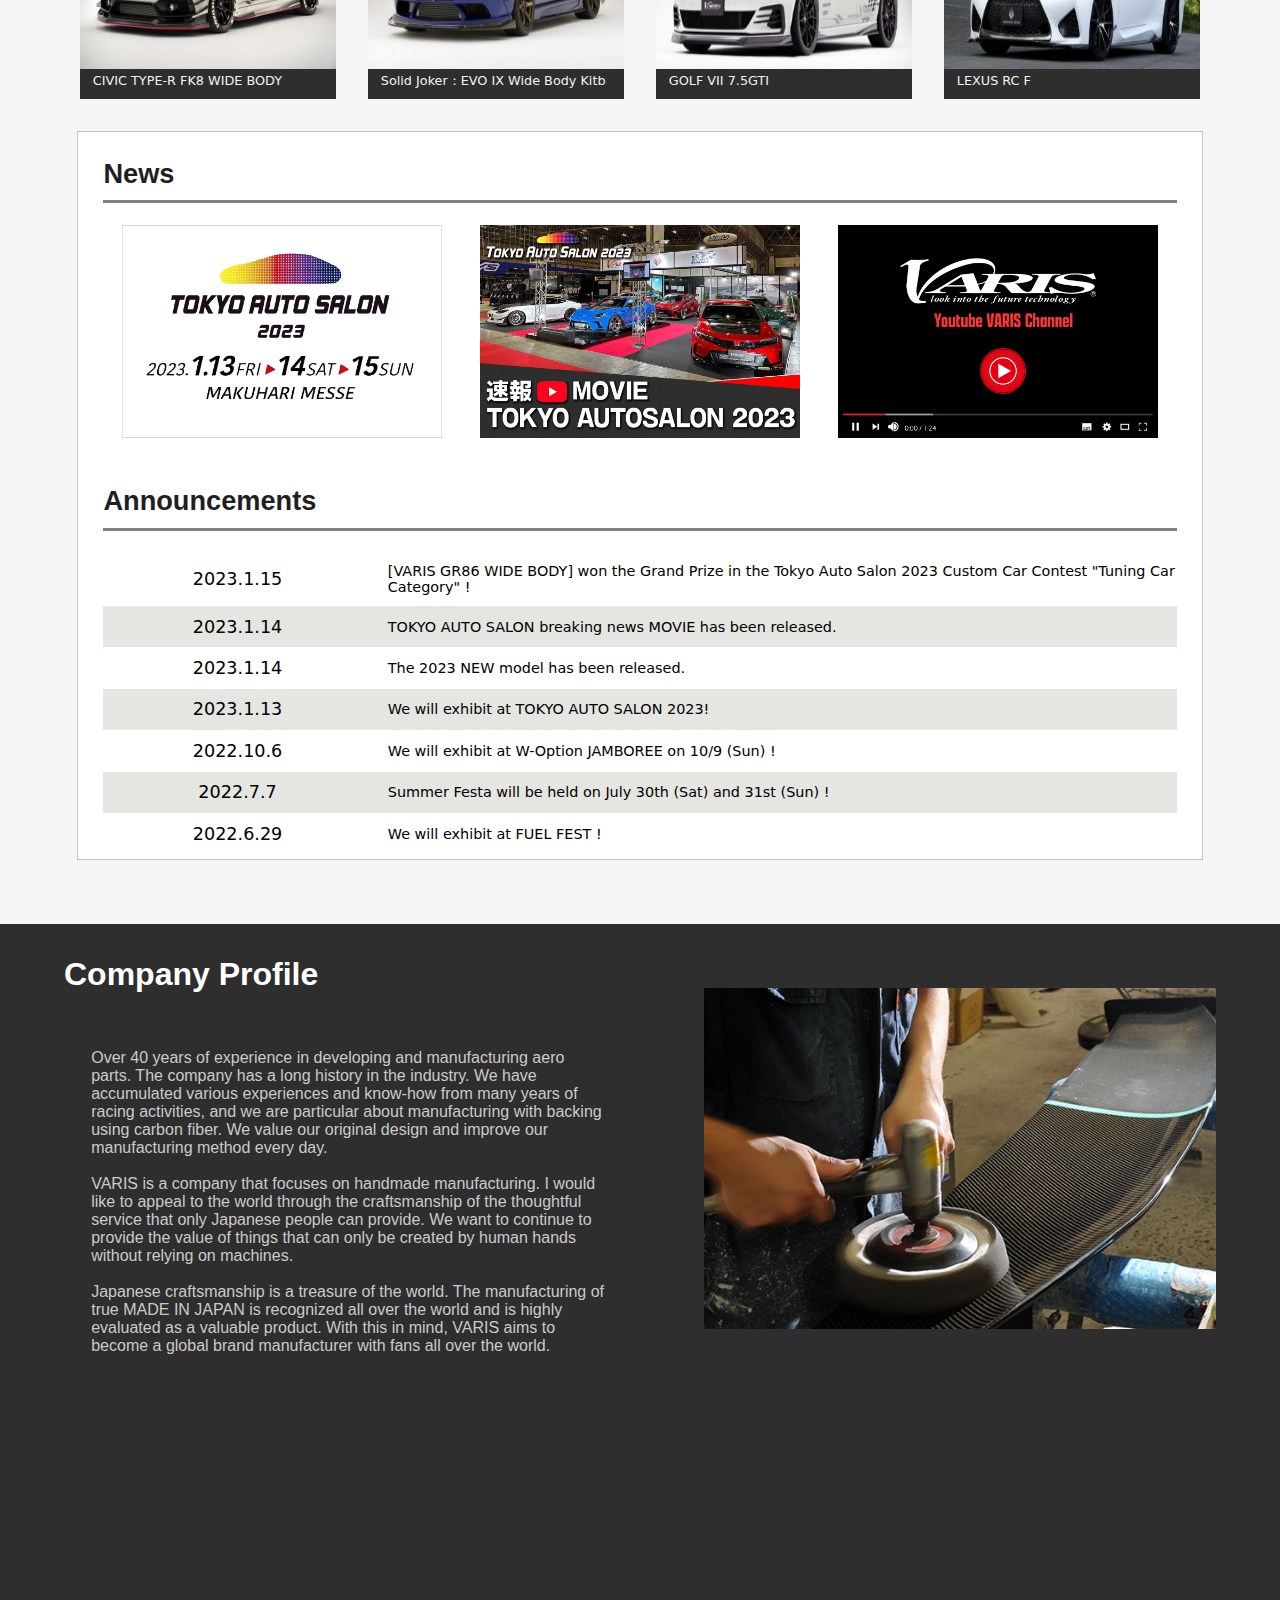
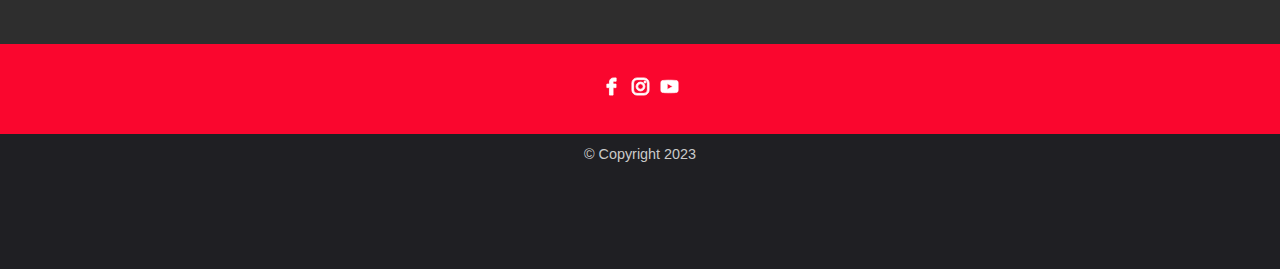
==== commit 7ddba5cd: "change" ====
--- a/index.html
+++ b/index.html
@@ -16,14 +16,14 @@
       </script>
 </head>
 <body>
-    <div id="navbar">
-        <div class="logo_container">
-            <a id="logo_text" href="index.html">Logo</a>
-        </div>
-        <div id="navbar_elements_container">
+    <div id="sidebar">
+        <div id="sidebar_container">
             <div href="" class="anchor">
-                <a class="anchor_text" href="">Products</a>
-                <span class="material-symbols-outlined">expand_more</span>
+                <div>
+                    <a class="anchor_text" href="">Products</a>
+                    <span class="material-symbols-outlined expand_logo">expand_more</span>
+                </div>
+                
                 <div class="anchor_dropdown">
                     <a href="">MITSUBISHI</a>
                     <a href="">SUBARU</a>
@@ -39,40 +39,119 @@
                 </div>
             </div>
             <div class="anchor">
-                <span class="anchor_text">Projects</span>
+                
+                <div>
+                    <a class="anchor_text" href="">Projects</a>
+                    <span class="material-symbols-outlined expand_logo">expand_more</span>
+                </div>
+                <div class="anchor_dropdown">
+                    <a href="">BRAND CONCEPT</a>
+                    <a href="">VARIS PROJECT – SUPER GT</a>
+                    <a href="">VARIS PROJECT – SUPER Taikyu</a>
+                    <a href="">VARIS PROJECT – Time Attack Machine</a>
+                    
+                </div>
+            </div>
+    
+            <div class="anchor">
+                <a class="anchor_text" href="">Goods</a>
+            </div>
+    
+            <div class="anchor">
+                <div>
+                    <a class="anchor_text" href="">Company</a>
+                    <span class="material-symbols-outlined">expand_more</span>
+                </div>
+               
+                <div class="anchor_dropdown">
+                    <a href="">Company Profile</a>
+                    <a href="">Business Day Calendar</a>
+                    <a href="">Privacy Policy</a>
+                    <a href="">Recruitment Information</a>
+                    
+                </div>
+            </div>
+    
+            <div class="anchor">
+                <a class="anchor_text" href="">Overseas Dealer</a>
+            </div>
+    
+            <div class="anchor">
+                <a class="anchor_text" href="">Q&A</a>
+            </div>
+        </div>
+        
+        
+    </div>
+    <div id="navbar">
+        <div id="menu_container">
+            <span class="material-symbols-outlined" id="menu_button">menu</span>
+        </div>
+        <div class="logo_container">
+            <a id="logo_text" href="index.html">Logo</a>
+        </div>
+        <div id="navbar_elements_container">
+            <div href="" class="anchor">
+                <a class="anchor_text" href="">Products</a>
                 <span class="material-symbols-outlined">expand_more</span>
-                
-            </div>
-            <div class="anchor">
-                <span class="anchor_text">Goods</span>
-            </div>
-            <div class="anchor">
-                <span class="anchor_text">Company</span>
+                <div class="anchor_dropdown">
+                    <a href="">MITSUBISHI</a>
+                    <a href="">SUBARU</a>
+                    <a href="">TOYOTA</a>
+                    <a href="">LEXUS</a>
+                    <a href="">HONDA</a>
+                    <a href="">NISSAN</a>
+                    <a href="">MAZDA</a>
+                    <a href="">SUZUKI</a>
+                    <a href="">VOLKSWAGEN</a>
+                    <a href="">BMW</a>
+                    <a href="">GT</a>
+                </div>
+            </div>
+            <div class="anchor">
+                <a class="anchor_text" href="">Projects</a>
                 <span class="material-symbols-outlined">expand_more</span>
                 <div class="anchor_dropdown">
-                    <a href="">
-                        asdsad
-                    </a>
-                </div>
-            </div>
-            <div class="anchor">
-                <span class="anchor_text">Overseas Dealer</span>
-            </div>
-            <div class="anchor">
-                <span class="anchor_text">Q&A</span>
+                    <a href="">BRAND CONCEPT</a>
+                    <a href="">VARIS PROJECT – SUPER GT</a>
+                    <a href="">VARIS PROJECT – SUPER Taikyu</a>
+                    <a href="">VARIS PROJECT – Time Attack Machine</a>
+                    
+                </div>
+                
+            </div>
+            <div class="anchor">
+                <a class="anchor_text" href="">Goods</a>
+            </div>
+            <div class="anchor">
+                <a class="anchor_text" href="">Company</a>
+                <span class="material-symbols-outlined">expand_more</span>
+                <div class="anchor_dropdown">
+                    <a href="">Company Profile</a>
+                    <a href="">Business Day Calendar</a>
+                    <a href="">Privacy Policy</a>
+                    <a href="">Recruitment Information</a>
+                    
+                </div>
+            </div>
+            <div class="anchor">
+                <a class="anchor_text" href="">Overseas Dealer</a>
+            </div>
+            <div class="anchor">
+                <a class="anchor_text" href="">Q&A</a>
             </div>
         </div>
 
         <div id="cart_container">
             <button type="button" id="cart_button">
-                <img src="../images/cart.svg">
+                <img src="../images/cart.svg" id="cart_icon">
             </button>
         </div>
 
         <div id="login_container">
-            <button type="button" id="login_button">
-                <img src="../images/account.svg">
-            </button>
+            <a id="login_button" href="../login.html">
+                <img src="../images/account.svg" id="account_icon">
+            </a>
         </div>
 
         
@@ -268,6 +347,50 @@
             </div>
         </div>
     </div>
+
+
+    <div id="company_profile_container">
+        <div id="cp_left_container">
+            <h1 class="header_text" style="color:white">Company Profile</h1>
+            <p class="info_text" id="cp_text_info">
+                Over 40 years of experience in developing and manufacturing aero parts.
+                The company has a long history in the industry.
+                We have accumulated various experiences and know-how from many years of racing activities, 
+                and we are particular about manufacturing with backing using carbon fiber. 
+                We value our original design and improve our manufacturing method every day.<br><br>
+
+                VARIS is a company that focuses on handmade manufacturing. 
+                I would like to appeal to the world through the craftsmanship of the thoughtful service that only Japanese people can provide. 
+                We want to continue to provide the value of things that can only be created by human hands without relying on machines.<br><br>
+
+                Japanese craftsmanship is a treasure of the world. 
+                The manufacturing of true MADE IN JAPAN is recognized all over the world and is highly evaluated as a valuable product. 
+                With this in mind, VARIS aims to become a global brand manufacturer with fans all over the world.<br><br>
+            </p>
+        </div>
+
+        <div id="cp_right_container">
+            
+            <img src="../images/company_profile.jpg" id="cp_image"/>
+        </div>
+    </div>
+
+    <footer>
+        <div id="socmed_container">
+            <div></div>
+            <div id="icons_container">
+                <a href=""><img src="../images/facebook_icon.svg"></a>
+                <a href=""><img src="../images/instagram_icon.svg"></a>
+                <a href=""><img src="../images/youtube_icon.svg"></a>
+
+            </div>
+        </div>
+        <div id="copyright_container">
+            <h1>© Copyright 2023</h1>
+        </div>
+    </footer>
     
 </body>
-</html>+<script type="text/javascript" src="../js/index.js"></script>
+</html>
+
--- a/style/index.css
+++ b/style/index.css
@@ -96,6 +96,10 @@
     margin-right: 0;
 }
 
+#login_container{
+    margin-left: 0;
+}
+
 #cart_button{
     background-color: rgba(255, 255, 255, 0);
     border-width:0 ;
@@ -150,6 +154,7 @@
     padding: 2%;
     background-color: white;
     border: rgba(128, 128, 128, 0.459) 1px solid;
+    
 }
 
 #announcement_container{
@@ -166,11 +171,82 @@
 }
 
 
-
-
-
-
-
+#menu_container{
+    display: none;
+}
+
+#sidebar{
+    display: none;
+}
+
+#company_profile_container{
+    display: grid;
+    grid-template-columns: 1fr 1fr;
+    background-color: #2e2e2e;
+    min-height: 80vh;
+    z-index: 5;
+}
+
+#cp_left_container{
+    display: grid;
+    grid-template-rows: .5fr 3fr;
+    padding:5%;
+    padding-left: 10%;
+
+}
+
+#cp_text_info{
+    color:#cacaca;
+    margin-left: 5%;
+}
+
+#cp_right_container{
+    padding: 10%;
+}
+
+#cp_image{
+    width: 100%;
+}
+
+#socmed_container{
+    width: 100%;
+    background-color: #fa062e;
+    height: 10vh;
+    display: grid;
+    grid-template-rows:1fr 1fr 1fr;
+}
+#icons_container{
+    
+    width: fit-content;
+    margin: auto;
+}
+
+#copyright_container{
+    margin: auto;
+}
+
+#copyright_container>h1{
+    color: #cacaca;
+    font-size: .9em;
+    font-weight: normal;
+    font-family: 'Gill Sans', 'Gill Sans MT', Calibri, 'Trebuchet MS', sans-serif;
+    text-align: center;
+    margin-top: 1%;
+}
+
+
+
+footer{
+    background-color: #1f1f23;
+    height: 25vh;
+}
+
+
+
+
+.info_text{
+    font-family: 'Gill Sans', 'Gill Sans MT', Calibri, 'Trebuchet MS', sans-serif;
+}
 
 .logo_container{
     margin: auto;
@@ -215,6 +291,16 @@
     flex-direction: column;
 }
 
+.anchor_dropdown{
+    display: none;
+    background-color: #1f1f23f6;
+    position: absolute;
+    flex-direction: column;
+    padding: 10px;
+    top: 40px;
+    margin-left: 10px;
+    
+}
 
 
 
@@ -229,16 +315,11 @@
     margin: auto;
 }
 
-.anchor_dropdown{
-    display: none;
-    background-color: #1f1f23;
-    position: absolute;
-    flex-direction: column;
-    padding: 10px;
-    top: 40px;
-    margin-left: 10px;
-    
-}
+.anchor_text:hover{
+    color: white;
+}
+
+
 
 .anchor_dropdown>a{
     color: #cacaca;
@@ -381,7 +462,7 @@
 
     #navbar{
         display: grid;
-        grid-template-columns: 1fr 2fr 1fr;
+        grid-template-columns: .5fr 1fr 2fr .5fr;
     }
 
     .header_text{
@@ -420,6 +501,16 @@
     
     }
 
+    #menu_container{
+        display: block;
+        margin: auto;
+    }
+
+    #menu_button{
+        margin: auto;
+        color: #cacaca;
+    }
+
     #location_container{
         display: none;
     }
@@ -432,13 +523,128 @@
         margin-top: 2%;
     }
 
+    #cart_icon{
+        height: 30px;
+        margin-right: 0;
+    }
+    
+    #account_icon{
+        height: 25px;
+        margin-left: 0;
+    }
+
+    #logo_text{
+        color: white;
+        font-family: 'Lucida Sans', 'Lucida Sans Regular', 'Lucida Grande', 'Lucida Sans Unicode', Geneva, Verdana, sans-serif;
+        text-decoration: none;
+        font-size: 2em;
+        font-weight: bold;
+    }
+
+    #main_video{
+        pointer-events: all;
+    }
+
+    #sidebar{
+        width: 60vw;
+        height: 100%;
+        padding: 5%;
+        display: none;
+        position: fixed;
+        background-color: white;
+        
+    }
+
+    #sidebar_container{
+        display: flex;
+        flex-direction: column;
+        justify-items: flex-start;
+        gap: 10px;
+        
+    }
+
+    #company_profile_container{
+        display: flex;
+        flex-direction: column;
+    }
+
+    #cp_left_container{
+        display: grid;
+        grid-template-rows: .5fr 4fr;
+        padding:5%;
+        padding-left: 10%;
+    
+    }
+
+    #cp_text_info{
+        margin-left: 0%;
+        
+    }
+
+    #copyright_container>h1{
+        margin-top: 5%;
+    }
+    
+
+    .anchor{
+        display: flex;
+        flex-direction: column;
+    }
+
+    .anchor_text{
+        text-align: left;
+        text-decoration: none;
+        font-family: 'Gill Sans', 'Gill Sans MT', Calibri, 'Trebuchet MS', sans-serif;
+        font-weight: normal;
+        font-size: 1.2em;
+        color: #2e2e2e;
+        margin-left: 0;
+    }
+
+    .anchor_text:hover{
+        color: #2e2e2e;
+    }
+
+    .anchor_dropdown{
+        display: none;
+        background-color: white;
+        position: inherit;
+        flex-direction: column;
+        padding: 10px;
+        top: 40px;
+        margin-left: 10px;
+        
+    }
+
+    .anchor_dropdown>a{
+        color: #2e2e2e;
+        text-decoration: none;
+        font-family: 'Gill Sans', 'Gill Sans MT', Calibri, 'Trebuchet MS', sans-serif;
+        font-weight: normal;
+        margin: 5px;
+    }
+
+    .anchor:hover .anchor_dropdown{
+        color: white;
+        display: flex;
+        flex-direction: column;
+        
+    }
+    
+    .anchor_dropdown:hover{
+        display: flex;
+        flex-direction: column;
+    }
+    
+
     .spec_announcement_date{
-        font-size: 1.1em;
+        padding-left: 5%;
+        font-size: .9em;
     }
     .spec_announcement_description{
         padding-left: 2%;
         margin: 2%;
-        font-size: .9em;
+        font-size: 1.1em;
     }
 
     .spec_product{
@@ -462,10 +668,14 @@
     .announcement_image:hover{
         
         cursor: pointer;
-    }
-}
-
-
-
-
-
+    }   
+
+    .show{
+        display: block;
+    }
+}
+
+
+
+
+
